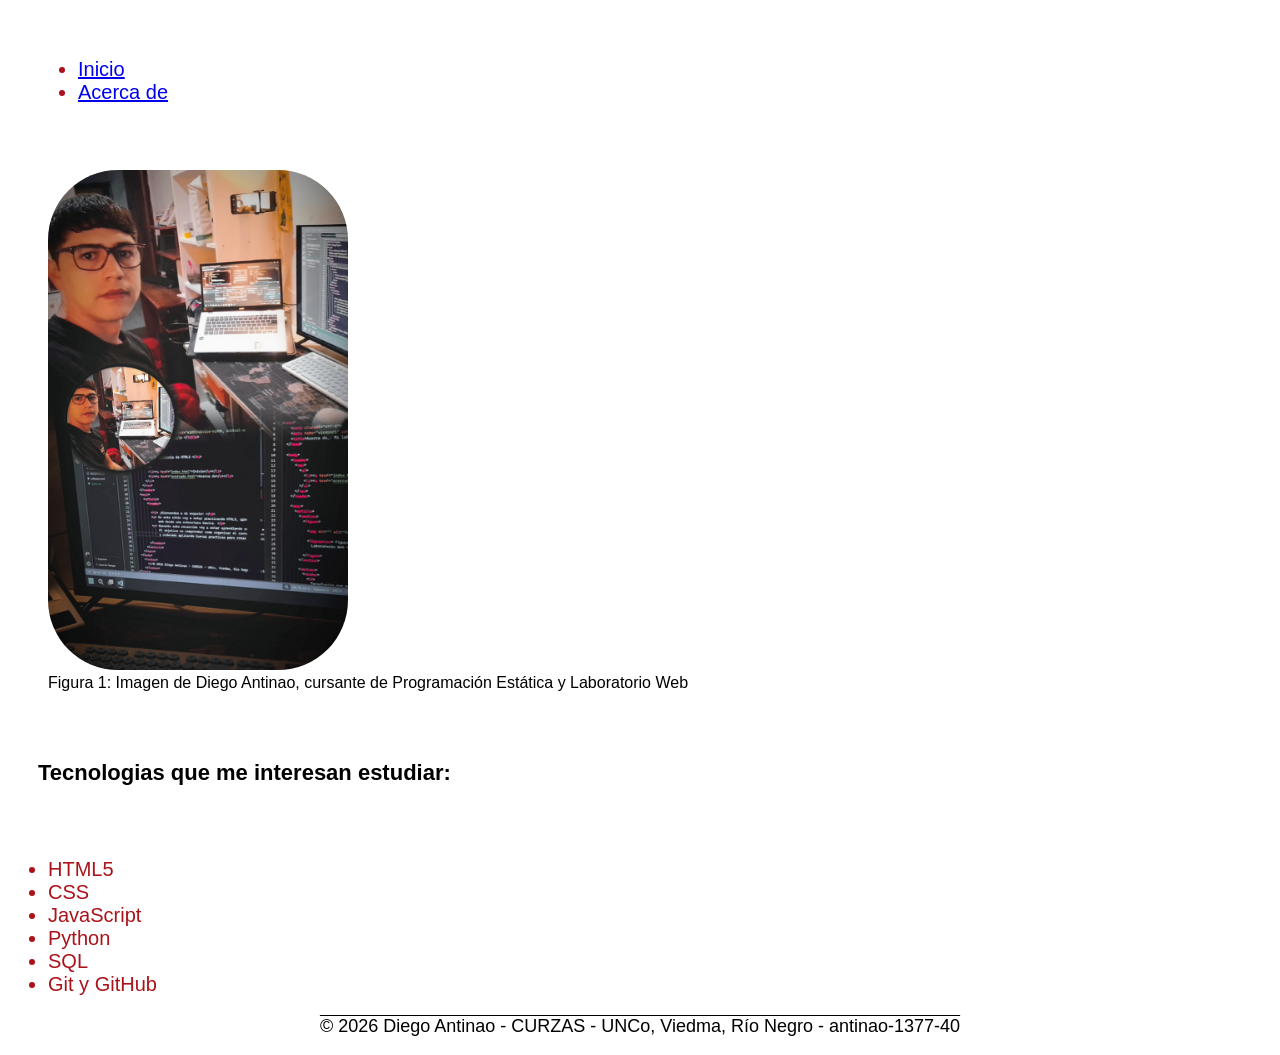
==== acercade.html @ 5aad6584 "TP2 : Estructuras HTML y vinculacion de estilos" ====
<!DOCTYPE html>
<html lang="es">
  
<head>
    <meta charset="UTF-8">
    <meta name="viewport" content="width=device-width, initial-scale=1.0">
    <title>Acerca de_: Mi laboratorio de html5</title>
    <link rel="stylesheet" href="css/styles.css">
  </head>
 
  <body>   
    <header>
      <nav>
        <ul>
          <li><a href="index.html">Inicio</a></li>
          <li><a href="acercade.html">Acerca de</a></li>
        </ul>
      </nav>
    </header>

    <main>
      <article>
        <section>
          <figure>

            <img src="img/img_mi_foto.jpg.jpeg" alt="fotografia de presentacion de Diego Antinao">

            <figcaption> Figura 1: Imagen de Diego Antinao, cursante de Programación Estática y
              Laboratorio Web </figcaption>

          </figure>
        </section>
      
        <section>
          <header>
            <h3>
              Tecnologias que me interesan estudiar:
            </h3>
          </header>
          <nav>
            <ul>
              <li> HTML5 </li>
              <li> CSS </li>
              <li> JavaScript </li>
              <li> Python </li>
              <li> SQL </li>
              <li> Git y GitHub </li>
            </ul>
          </nav>
        </section>
      </article>
      
    </main>
  </body>
    <footer> 
      <p>© 2026 Diego Antinao - CURZAS - UNCo, Viedma, Río Negro - antinao-1377-40 </p>      
    </footer>
</html>
---- css/styles.css ----
body {
    font-family: 'Lucida Sans', Arial, sans-serif;
}

header {
    color: black;
    padding: 30px;
}

h1 {
    margin: 40px;
    color: black;
    font-size: 50px;
    
}

h2 {
    font-size: 30px;
}

h3 {
    font-size: 22px;
}

p {
    font-size: 18px;
}

ul {
    font-size: 20px;
    color: rgba(167, 7, 15, 0.957);
}

footer {
    color: black;
    text-align: center;
    text-decoration-line: overline;
}

img {
    width: 300px;
    height: 500px;
    border-radius: 70px;
}
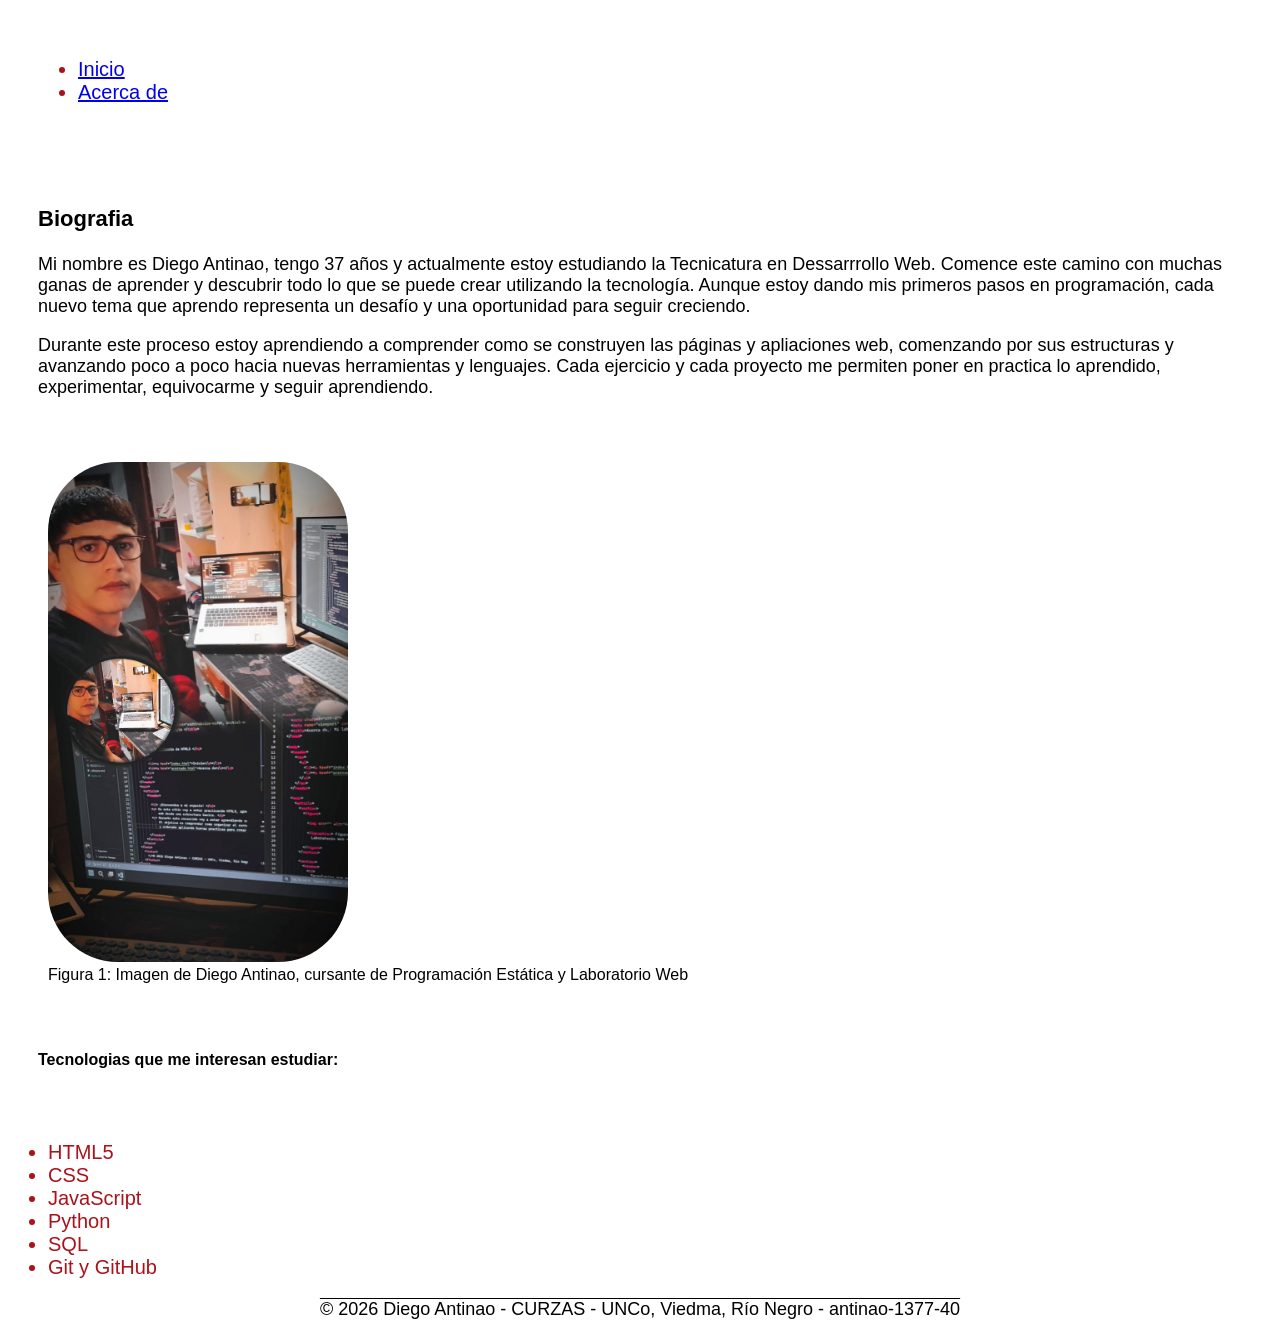
==== commit a14da350: "Agregue la biografia en acercade.html" ====
--- a/acercade.html
+++ b/acercade.html
@@ -21,6 +21,17 @@
     <main>
       <article>
         <section>
+          <header> 
+            <h3> Biografia </h3>
+            <p> Mi nombre es Diego Antinao, tengo 37 años y actualmente estoy estudiando la Tecnicatura en Dessarrrollo Web.
+              Comence este camino con muchas ganas de aprender y descubrir todo lo que se puede crear utilizando la tecnología.
+            Aunque estoy dando mis primeros pasos en programación, cada nuevo tema que aprendo representa un desafío y una oportunidad para seguir creciendo.</p>
+            <p> Durante este proceso estoy aprendiendo a comprender como se construyen las páginas y apliaciones web, 
+              comenzando por sus estructuras y avanzando poco a poco hacia nuevas herramientas y lenguajes.
+              Cada ejercicio y cada proyecto me permiten poner en practica lo aprendido, experimentar, equivocarme y seguir aprendiendo. </p>
+          </header>
+        </section>
+        <section>
           <figure>
 
             <img src="img/img_mi_foto.jpg.jpeg" alt="fotografia de presentacion de Diego Antinao">
@@ -33,9 +44,9 @@
       
         <section>
           <header>
-            <h3>
+            <h4>
               Tecnologias que me interesan estudiar:
-            </h3>
+            </h4>
           </header>
           <nav>
             <ul>
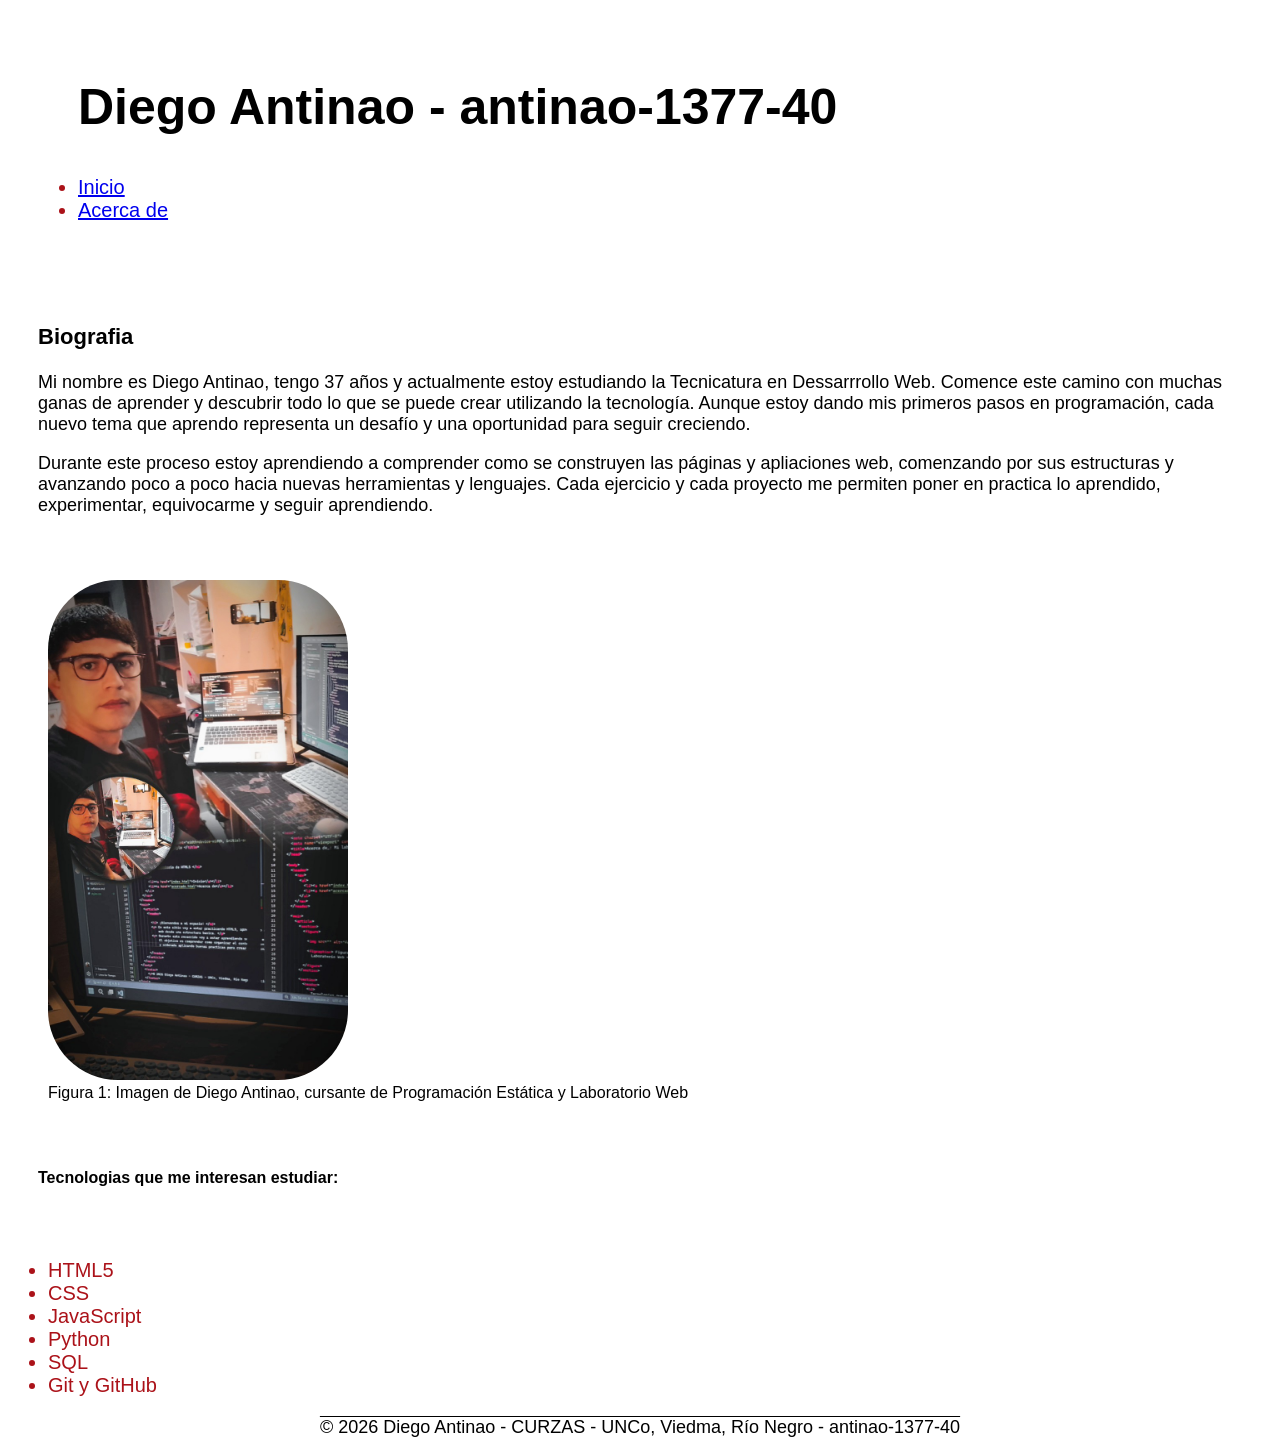
==== commit b09d4e45: "Correciones del TP segun observaciones del profe" ====
--- a/acercade.html
+++ b/acercade.html
@@ -8,8 +8,10 @@
     <link rel="stylesheet" href="css/styles.css">
   </head>
  
-  <body>   
+  <body> 
+    <!-- TOKEN ALUMNO: antinao-1377-40 -->  
     <header>
+      <h1> Diego Antinao - antinao-1377-40 </h1>
       <nav>
         <ul>
           <li><a href="index.html">Inicio</a></li>
@@ -26,10 +28,12 @@
             <p> Mi nombre es Diego Antinao, tengo 37 años y actualmente estoy estudiando la Tecnicatura en Dessarrrollo Web.
               Comence este camino con muchas ganas de aprender y descubrir todo lo que se puede crear utilizando la tecnología.
             Aunque estoy dando mis primeros pasos en programación, cada nuevo tema que aprendo representa un desafío y una oportunidad para seguir creciendo.</p>
+        <section>
             <p> Durante este proceso estoy aprendiendo a comprender como se construyen las páginas y apliaciones web, 
               comenzando por sus estructuras y avanzando poco a poco hacia nuevas herramientas y lenguajes.
               Cada ejercicio y cada proyecto me permiten poner en practica lo aprendido, experimentar, equivocarme y seguir aprendiendo. </p>
-          </header>
+        </section>
+            </header>
         </section>
         <section>
           <figure>
@@ -48,7 +52,7 @@
               Tecnologias que me interesan estudiar:
             </h4>
           </header>
-          <nav>
+          
             <ul>
               <li> HTML5 </li>
               <li> CSS </li>
@@ -57,7 +61,7 @@
               <li> SQL </li>
               <li> Git y GitHub </li>
             </ul>
-          </nav>
+          
         </section>
       </article>
       
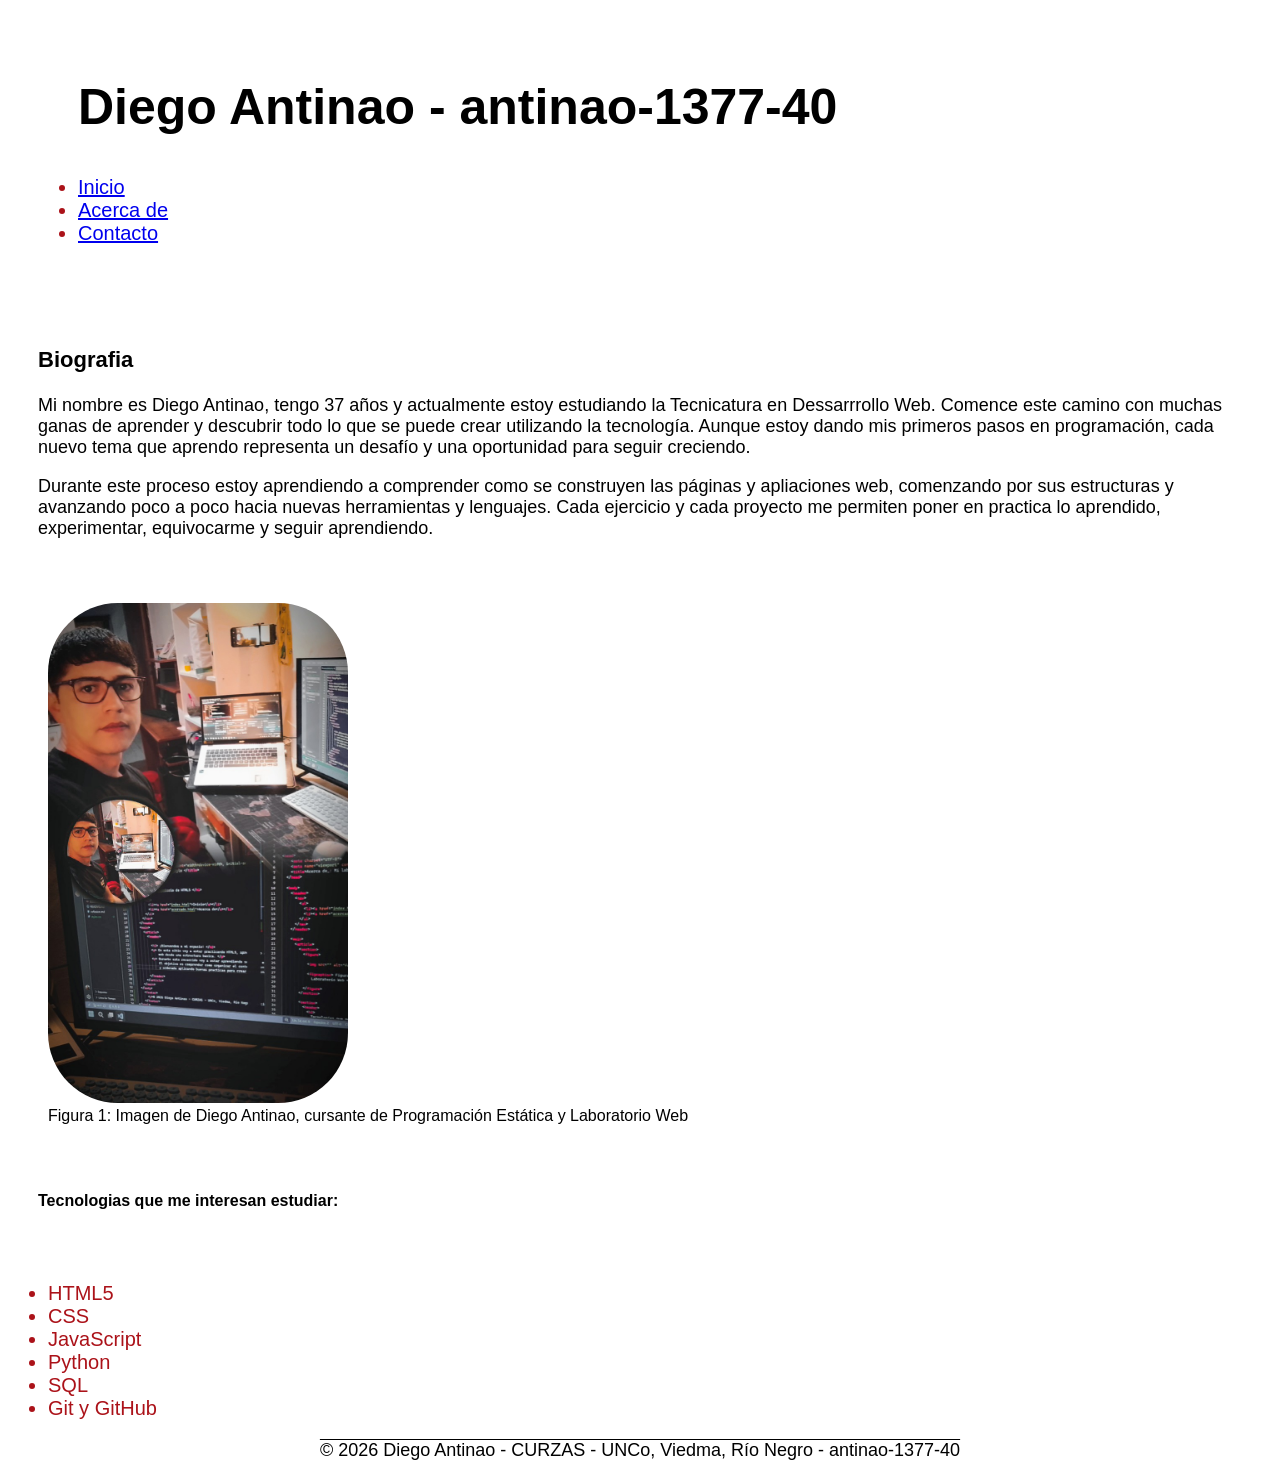
==== commit fa03c8b7: "TP3: Implementacion de formulario contacto con validacion" ====
--- a/acercade.html
+++ b/acercade.html
@@ -16,6 +16,7 @@
         <ul>
           <li><a href="index.html">Inicio</a></li>
           <li><a href="acercade.html">Acerca de</a></li>
+          <li><a href="contacto.html">Contacto</a></li>
         </ul>
       </nav>
     </header>
@@ -66,10 +67,11 @@
       </article>
       
     </main>
-  </body>
+  
     <footer> 
       <p>© 2026 Diego Antinao - CURZAS - UNCo, Viedma, Río Negro - antinao-1377-40 </p>      
     </footer>
+  </body>
 </html>
 
 
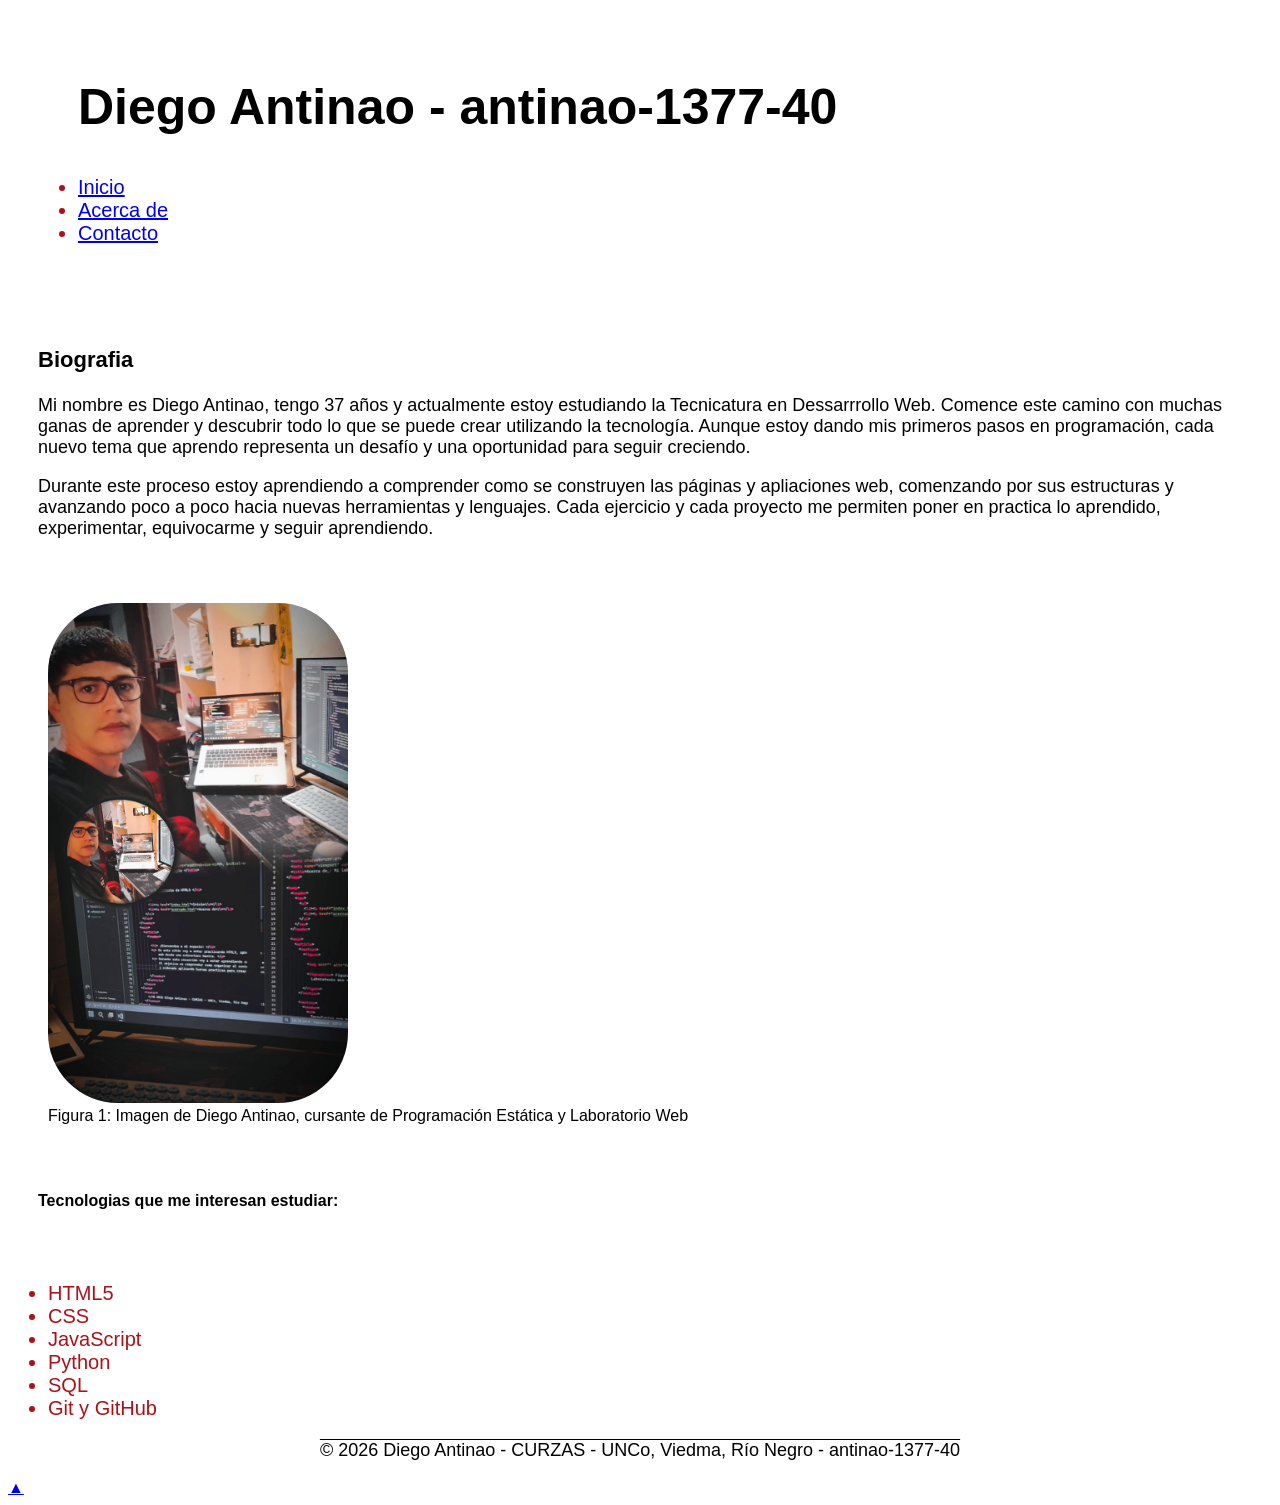
==== commit 010b15b2: "lab4" ====
--- a/acercade.html
+++ b/acercade.html
@@ -10,7 +10,7 @@
  
   <body> 
     <!-- TOKEN ALUMNO: antinao-1377-40 -->  
-    <header>
+    <header id="top">
       <h1> Diego Antinao - antinao-1377-40 </h1>
       <nav>
         <ul>
@@ -71,6 +71,7 @@
     <footer> 
       <p>© 2026 Diego Antinao - CURZAS - UNCo, Viedma, Río Negro - antinao-1377-40 </p>      
     </footer>
+    <a href="#top" class="btn-top">▲</a>
   </body>
 </html>
 
